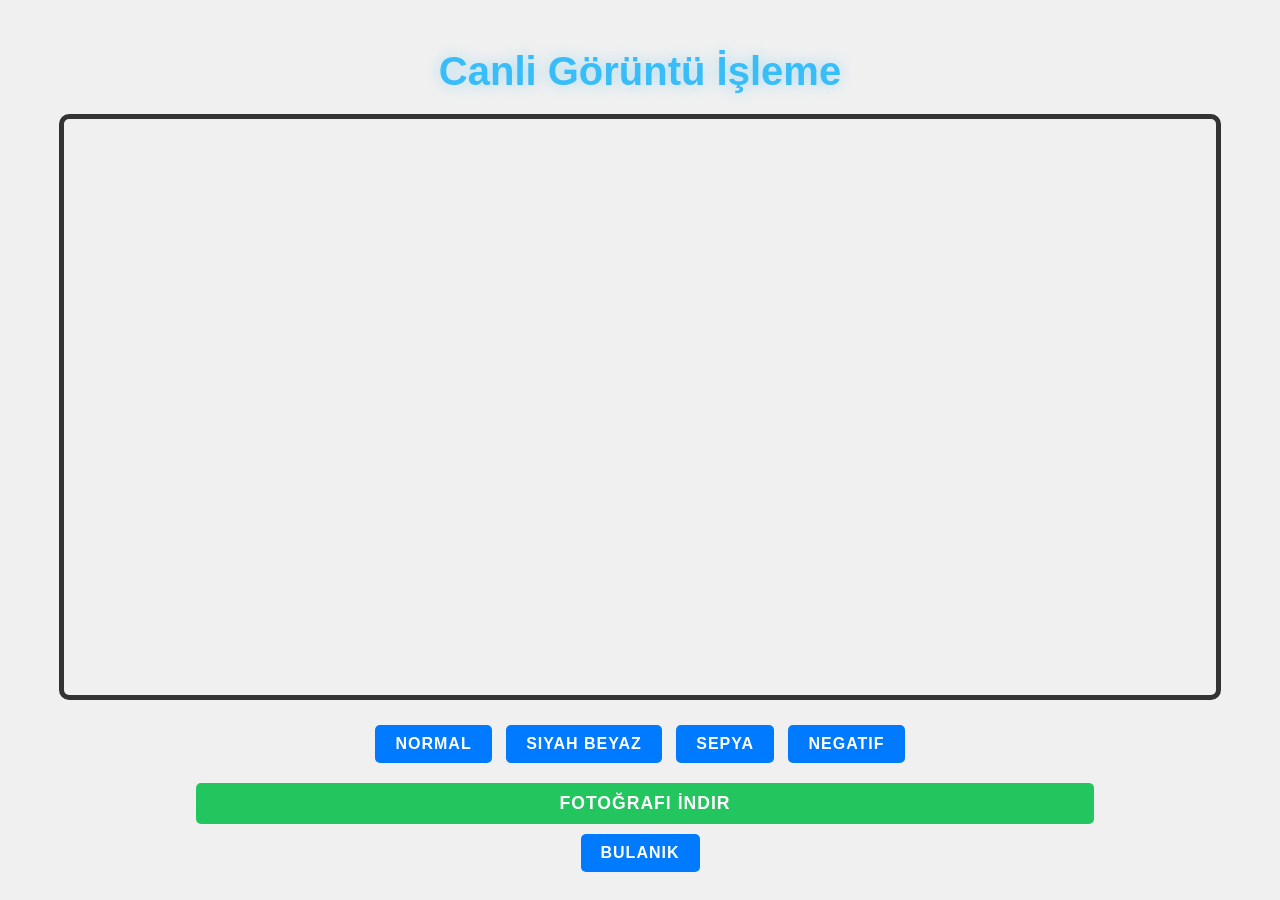
==== index.html @ 8829b499 "Add files via upload" ====
<!DOCTYPE html>
<html>
<head>
    <link rel="stylesheet" href="style.css">
    <title>AI Filtre Uygulamam</title>
    <style>
        body { text-align: center; font-family: sans-serif; background: #f0f0f0; }
        video, canvas { border: 5px solid #333; border-radius: 10px; max-width: 90%; }
        .controls { margin-top: 20px; }
        button { padding: 10px 20px; font-size: 16px; cursor: pointer; border-radius: 5px; border: none; background: #007bff; color: white; margin: 5px; }
        button:hover { background: #0056b3; }
    </style>
</head>
<body>
    <h1>Canli Görüntü İşleme</h1>
    <video id="video" autoplay></video>
    <div class="controls">
        <button onclick="applyFilter('none')">Normal</button>
        <button onclick="applyFilter('grayscale(100%)')">Siyah Beyaz</button>
        <button onclick="applyFilter('sepia(100%)')">Sepya</button>
        <button onclick="applyFilter('invert(100%)')">Negatif</button>
        <button class="btn-capture" onclick="takePhoto()"> Fotoğrafi İndir</button>

<canvas id="canvas" style="display:none;"></canvas>
        <button onclick="applyFilter('blur(5px)')">Bulanik</button>
    </div>

    <script>
        const video = document.getElementById('video');

        // Kamerayı Başlat
        if (navigator.mediaDevices && navigator.mediaDevices.getUserMedia) {
            navigator.mediaDevices.getUserMedia({ video: true }).then(function(stream) {
                video.srcObject = stream;
                video.play();
            });
        }

        function applyFilter(filterName) {
            video.style.filter = filterName;
        }
    </script>
</body>
</html>
---- style.css ----
/* style.css */

/* 1. Sayfanın genel arka planı ve yerleşimi */
body {
    background-color: #0f172a; /* Derin lacivert/siyah arka plan */
    color: #f8fafc; /* Beyazımsı yazı rengi */
    font-family: 'Segoe UI', Tahoma, Geneva, Verdana, sans-serif;
    display: flex;
    flex-direction: column;
    align-items: center;
    justify-content: center;
    min-height: 100vh;
    margin: 0;
}

/* 2. Başlık stili */
h1 {
    font-size: 2.5rem;
    margin-bottom: 20px;
    color: #38bdf8; /* Parlak mavi */
    text-shadow: 0 0 15px rgba(56, 189, 248, 0.4);
}

/* 3. Kamera kutusunun tasarımı */
.video-box {
    border: 4px solid #1e293b;
    border-radius: 24px;
    overflow: hidden;
    box-shadow: 0 20px 50px rgba(0, 0, 0, 0.5);
    background: #000;
    line-height: 0; /* Boşlukları siler */
}

video {
    width: 100%;
    max-width: 640px;
    height: auto;
    transform: scaleX(-1); /* Kamerayı ayna gibi ters çevirir (daha doğal hissettirir) */
}

/* 4. Butonların bulunduğu grup */
.button-group {
    margin-top: 30px;
    display: flex;
    gap: 12px;
    flex-wrap: wrap;
    justify-content: center;
    max-width: 800px;
}

/* 5. Ortak Buton Tasarımı */
button {
    background: #1e293b;
    color: #cbd5e1;
    border: 1px solid #334155;
    padding: 12px 24px;
    border-radius: 12px;
    font-weight: 600;
    cursor: pointer;
    transition: all 0.3s ease;
    text-transform: uppercase;
    font-size: 0.85rem;
    letter-spacing: 1px;
}

/* Butonun üzerine gelince (Hover) */
button:hover {
    background: #38bdf8;
    color: #0f172a;
    border-color: #38bdf8;
    transform: translateY(-3px);
    box-shadow: 0 10px 20px rgba(56, 189, 248, 0.3);
}

/* Tıklandığında küçük bir basılma efekti */
button:active {
    transform: translateY(-1px);
}
.btn-capture {
    background: #22c55e !important; /* Yeşil renk */
    color: #fff !important;
    width: 100%; /* Satırı kaplasın */
    margin-top: 15px;
    font-size: 1.1rem !important;
    border-color: #16a34a !important;
}

.btn-capture:hover {
    background: #16a34a !important;
    box-shadow: 0 10px 20px rgba(34, 197, 94, 0.4) !important;
}
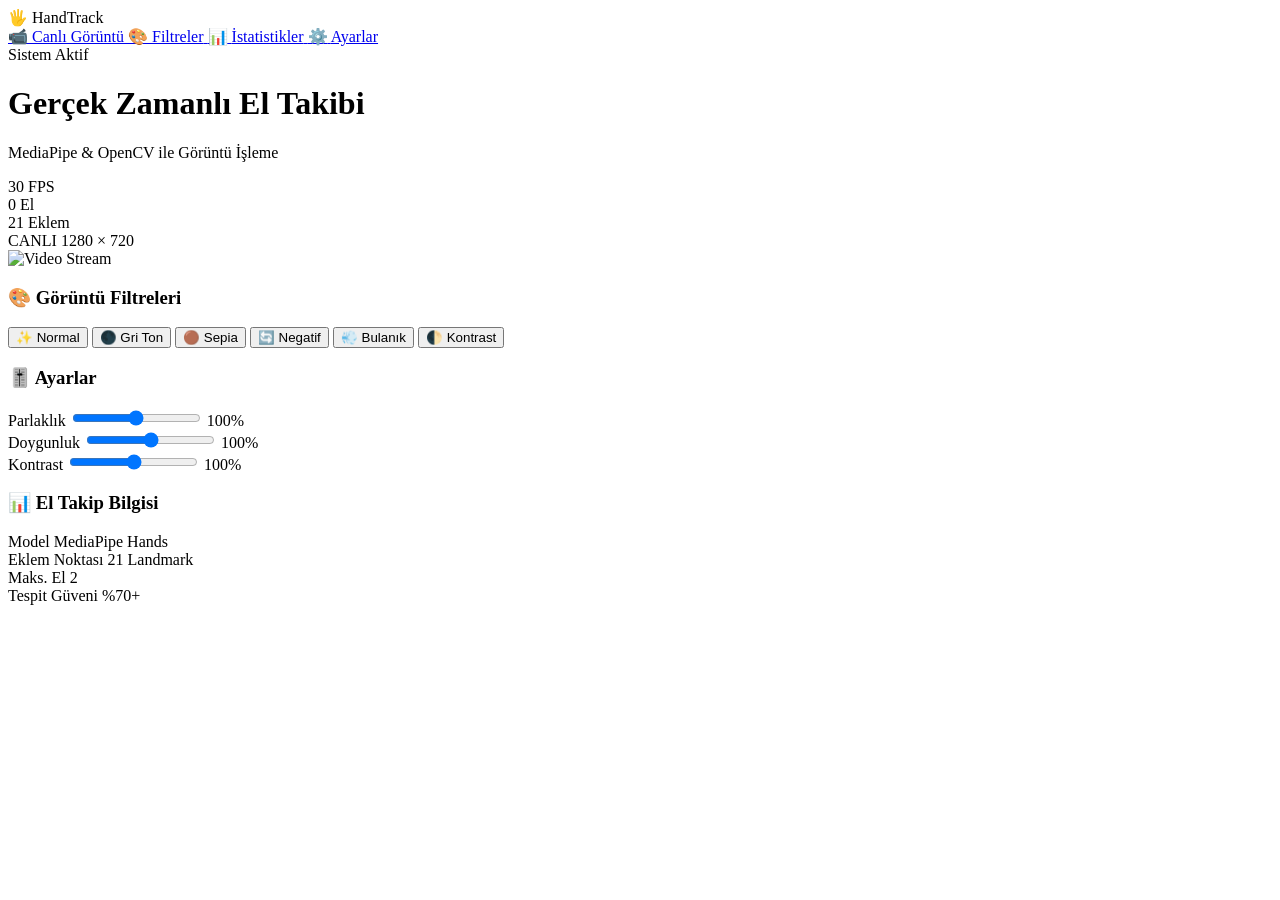
==== commit b1b7667d: "Update index.html" ====
--- a/index.html
+++ b/index.html
@@ -1,44 +1,181 @@
 <!DOCTYPE html>
-<html>
+<html lang="tr">
 <head>
-    <link rel="stylesheet" href="style.css">
-    <title>AI Filtre Uygulamam</title>
-    <style>
-        body { text-align: center; font-family: sans-serif; background: #f0f0f0; }
-        video, canvas { border: 5px solid #333; border-radius: 10px; max-width: 90%; }
-        .controls { margin-top: 20px; }
-        button { padding: 10px 20px; font-size: 16px; cursor: pointer; border-radius: 5px; border: none; background: #007bff; color: white; margin: 5px; }
-        button:hover { background: #0056b3; }
-    </style>
+    <meta charset="UTF-8">
+    <meta name="viewport" content="width=device-width, initial-scale=1.0">
+    <title>🖐️ El Takip Sistemi | Gerçek Zamanlı</title>
+    <link rel="stylesheet" href="/static/style.css">
+    <link href="https://fonts.googleapis.com/css2?family=Inter:wght@300;400;500;600;700&display=swap" rel="stylesheet">
 </head>
 <body>
-    <h1>Canli Görüntü İşleme</h1>
-    <video id="video" autoplay></video>
-    <div class="controls">
-        <button onclick="applyFilter('none')">Normal</button>
-        <button onclick="applyFilter('grayscale(100%)')">Siyah Beyaz</button>
-        <button onclick="applyFilter('sepia(100%)')">Sepya</button>
-        <button onclick="applyFilter('invert(100%)')">Negatif</button>
-        <button class="btn-capture" onclick="takePhoto()"> Fotoğrafi İndir</button>
-
-<canvas id="canvas" style="display:none;"></canvas>
-        <button onclick="applyFilter('blur(5px)')">Bulanik</button>
+    <div class="app-container">
+        <!-- Sidebar -->
+        <aside class="sidebar">
+            <div class="logo">
+                <span class="logo-icon">🖐️</span>
+                <span class="logo-text">HandTrack</span>
+            </div>
+            
+            <nav class="nav-menu">
+                <a href="#" class="nav-item active">
+                    <span class="nav-icon">📹</span>
+                    <span>Canlı Görüntü</span>
+                </a>
+                <a href="#" class="nav-item">
+                    <span class="nav-icon">🎨</span>
+                    <span>Filtreler</span>
+                </a>
+                <a href="#" class="nav-item">
+                    <span class="nav-icon">📊</span>
+                    <span>İstatistikler</span>
+                </a>
+                <a href="#" class="nav-item">
+                    <span class="nav-icon">⚙️</span>
+                    <span>Ayarlar</span>
+                </a>
+            </nav>
+            
+            <div class="sidebar-footer">
+                <div class="status-indicator">
+                    <span class="status-dot active"></span>
+                    <span>Sistem Aktif</span>
+                </div>
+            </div>
+        </aside>
+        
+        <!-- Main Content -->
+        <main class="main-content">
+            <!-- Header -->
+            <header class="header">
+                <div class="header-left">
+                    <h1>Gerçek Zamanlı El Takibi</h1>
+                    <p class="subtitle">MediaPipe & OpenCV ile Görüntü İşleme</p>
+                </div>
+                <div class="header-right">
+                    <div class="stats-mini">
+                        <div class="stat-item">
+                            <span class="stat-value" id="fps-value">30</span>
+                            <span class="stat-label">FPS</span>
+                        </div>
+                        <div class="stat-item">
+                            <span class="stat-value" id="hand-count">0</span>
+                            <span class="stat-label">El</span>
+                        </div>
+                        <div class="stat-item">
+                            <span class="stat-value">21</span>
+                            <span class="stat-label">Eklem</span>
+                        </div>
+                    </div>
+                </div>
+            </header>
+            
+            <!-- Video Container -->
+            <div class="content-grid">
+                <div class="video-section">
+                    <div class="video-wrapper">
+                        <div class="video-header">
+                            <span class="live-badge">
+                                <span class="live-dot"></span>
+                                CANLI
+                            </span>
+                            <span class="resolution">1280 × 720</span>
+                        </div>
+                        <img id="video-stream" src="/video_feed" alt="Video Stream" class="video-feed">
+                        <div class="video-overlay">
+                            <div class="corner top-left"></div>
+                            <div class="corner top-right"></div>
+                            <div class="corner bottom-left"></div>
+                            <div class="corner bottom-right"></div>
+                        </div>
+                    </div>
+                </div>
+                
+                <!-- Control Panel -->
+                <div class="control-panel">
+                    <div class="panel-card">
+                        <h3 class="panel-title">
+                            <span class="panel-icon">🎨</span>
+                            Görüntü Filtreleri
+                        </h3>
+                        <div class="filter-grid">
+                            <button class="filter-btn active" data-filter="normal">
+                                <span class="filter-icon">✨</span>
+                                <span>Normal</span>
+                            </button>
+                            <button class="filter-btn" data-filter="grayscale">
+                                <span class="filter-icon">🌑</span>
+                                <span>Gri Ton</span>
+                            </button>
+                            <button class="filter-btn" data-filter="sepia">
+                                <span class="filter-icon">🟤</span>
+                                <span>Sepia</span>
+                            </button>
+                            <button class="filter-btn" data-filter="invert">
+                                <span class="filter-icon">🔄</span>
+                                <span>Negatif</span>
+                            </button>
+                            <button class="filter-btn" data-filter="blur">
+                                <span class="filter-icon">💨</span>
+                                <span>Bulanık</span>
+                            </button>
+                            <button class="filter-btn" data-filter="contrast">
+                                <span class="filter-icon">🌓</span>
+                                <span>Kontrast</span>
+                            </button>
+                        </div>
+                    </div>
+                    
+                    <div class="panel-card">
+                        <h3 class="panel-title">
+                            <span class="panel-icon">🎚️</span>
+                            Ayarlar
+                        </h3>
+                        <div class="slider-group">
+                            <label>Parlaklık</label>
+                            <input type="range" id="brightness" min="50" max="150" value="100">
+                            <span class="slider-value" id="brightness-value">100%</span>
+                        </div>
+                        <div class="slider-group">
+                            <label>Doygunluk</label>
+                            <input type="range" id="saturation" min="0" max="200" value="100">
+                            <span class="slider-value" id="saturation-value">100%</span>
+                        </div>
+                        <div class="slider-group">
+                            <label>Kontrast</label>
+                            <input type="range" id="contrast" min="50" max="150" value="100">
+                            <span class="slider-value" id="contrast-value">100%</span>
+                        </div>
+                    </div>
+                    
+                    <div class="panel-card">
+                        <h3 class="panel-title">
+                            <span class="panel-icon">📊</span>
+                            El Takip Bilgisi
+                        </h3>
+                        <div class="info-list">
+                            <div class="info-item">
+                                <span class="info-label">Model</span>
+                                <span class="info-value">MediaPipe Hands</span>
+                            </div>
+                            <div class="info-item">
+                                <span class="info-label">Eklem Noktası</span>
+                                <span class="info-value">21 Landmark</span>
+                            </div>
+                            <div class="info-item">
+                                <span class="info-label">Maks. El</span>
+                                <span class="info-value">2</span>
+                            </div>
+                            <div class="info-item">
+                                <span class="info-label">Tespit Güveni</span>
+                                <span class="info-value">%70+</span>
+                            </div>
+                        </div>
+                    </div>
+                </div>
+            </div>
+        </main>
     </div>
-
-    <script>
-        const video = document.getElementById('video');
-
-        // Kamerayı Başlat
-        if (navigator.mediaDevices && navigator.mediaDevices.getUserMedia) {
-            navigator.mediaDevices.getUserMedia({ video: true }).then(function(stream) {
-                video.srcObject = stream;
-                video.play();
-            });
-        }
-
-        function applyFilter(filterName) {
-            video.style.filter = filterName;
-        }
-    </script>
+    
+    <script src="/static/script.js"></script>
 </body>
-</html>+</html>
